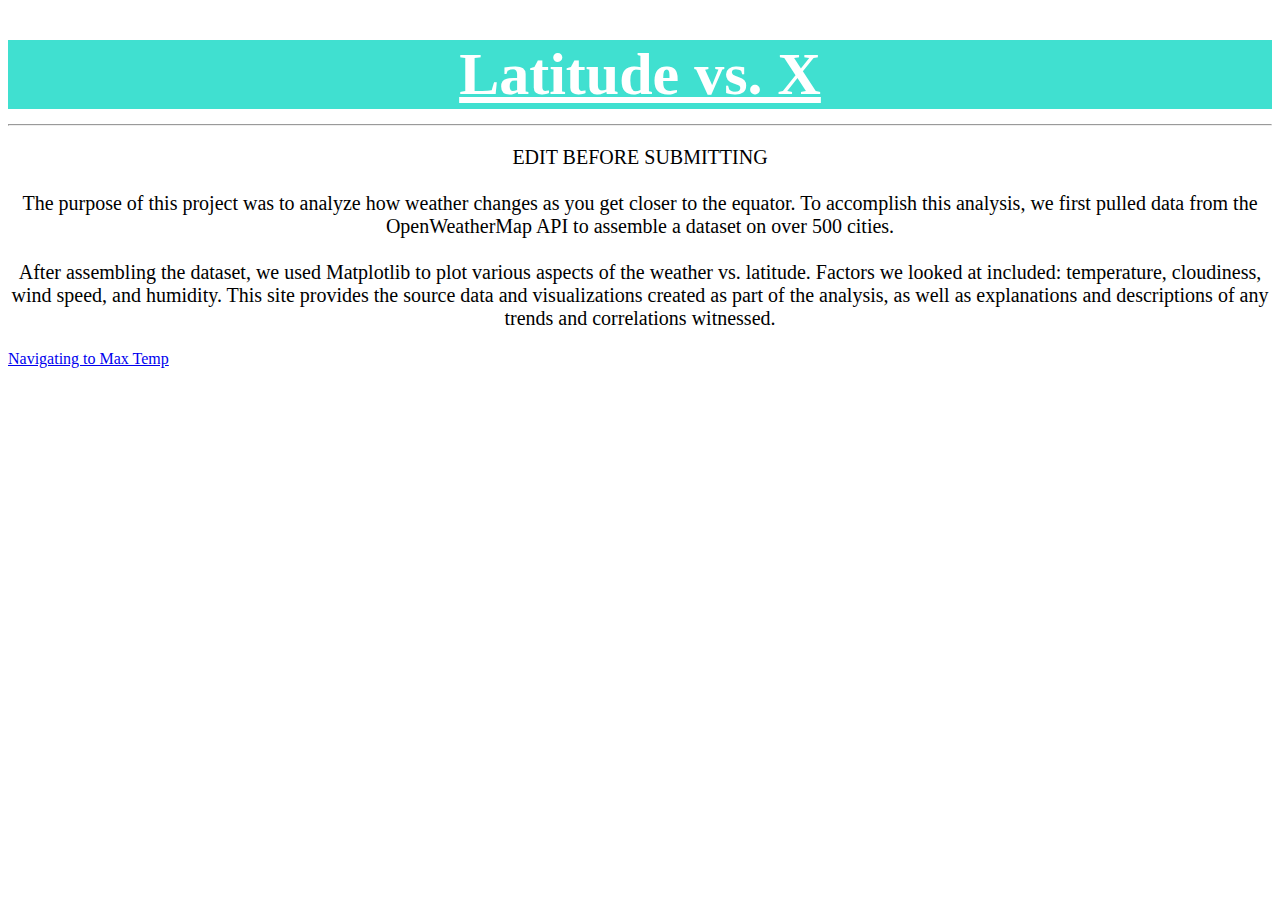
==== index.html @ b91fb23b "Testing navigation link from index.html file to latvtemp.html file on published site." ====
<!DOCTYPE html>
<html lang="en">
<head>
    <meta charset="UTF-8">
    <meta name="viewport" content="width=device-width, initial-scale=1.0">
    <title>Latitude vs. X</title>
<style>
/*
    NOTE: Commenting is a bit different in CSS. 
    They start with forward-slash + asterisk 
    and end with back-slash + asterisk.
*/

/* h1 heading tag */
h1 {
    /* Put a 15-pixel margin at the bottom of the heading. */
    margin-bottom: 15px;
    /* Change the size of your font to 60 pixels high. */
    font-size: 60px;
    /* This will color the heading font white. */
    color: white;
    /* Align the text to the center of its enclosing element (e.g. div). */
    text-align: center;
    /* Underline the text. */
    text-decoration: underline;
    /* The background of the heading element will now be black. */
    background-color: turquoise;
}

/* h2 heading tags */
h2 {
    /* Put a 15-pixel margin at the top of all h2 headings. */
    margin-top: 15px;
    margin-bottom: 15px;
    font-size: 40px;
    text-align: center;
}

/* h3 heading tags */
h3 {
    margin-top: 15px;
    font-size: 20px;
    text-align: center;
}

/* All img tags */
img {
    /* 
    Center a block element in the middle of its enclosing tag.
    When you use the "auto" rule on both left and right margins, 
    your browser will do the math necessary to center a block element.
    */
    margin-left: auto;
    margin-right: auto;
    /* Block display (more on this later) */
    display: block;
}

/* All p tags */
p {
    text-align: center;
    font-size: 20px;
    /* Bold the text. */
    /* font-weight: bold; */
}

/* All unordered list tags */
ul {
    text-align: center;
    font-size: 35px;
    /* Give an element a solid border. */
    border-style: solid;
    /* Render the border 5 pixels thick. */
    border-width: 5px;
    /* Include bullets in the content flow. */
    /* More info here: http://www.w3schools.com/cssref/pr_list-style-position.asp */
    list-style-position: inside;
}
</style>
</head>
<body>
    <h1>Latitude vs. X</h1>
    <hr>
    <section>
        <p>
            EDIT BEFORE SUBMITTING
            <br>
            <br>
            The purpose of this project was to analyze how weather changes as you get closer to the equator. To accomplish this analysis,  we first pulled data from the OpenWeatherMap API to assemble a dataset on over 500 cities.
            <br>
            <br>
            After assembling the dataset, we used Matplotlib to plot various aspects of the weather vs. latitude. Factors we looked at included: temperature, cloudiness, wind speed, and humidity. This site provides the source data and visualizations created as part of the analysis, as well as explanations and descriptions of any trends and correlations witnessed.
        </p>
        <a href="WebVisualizations/latvtemp.html">Navigating to Max Temp</a>
    </section>
</body>
</html>
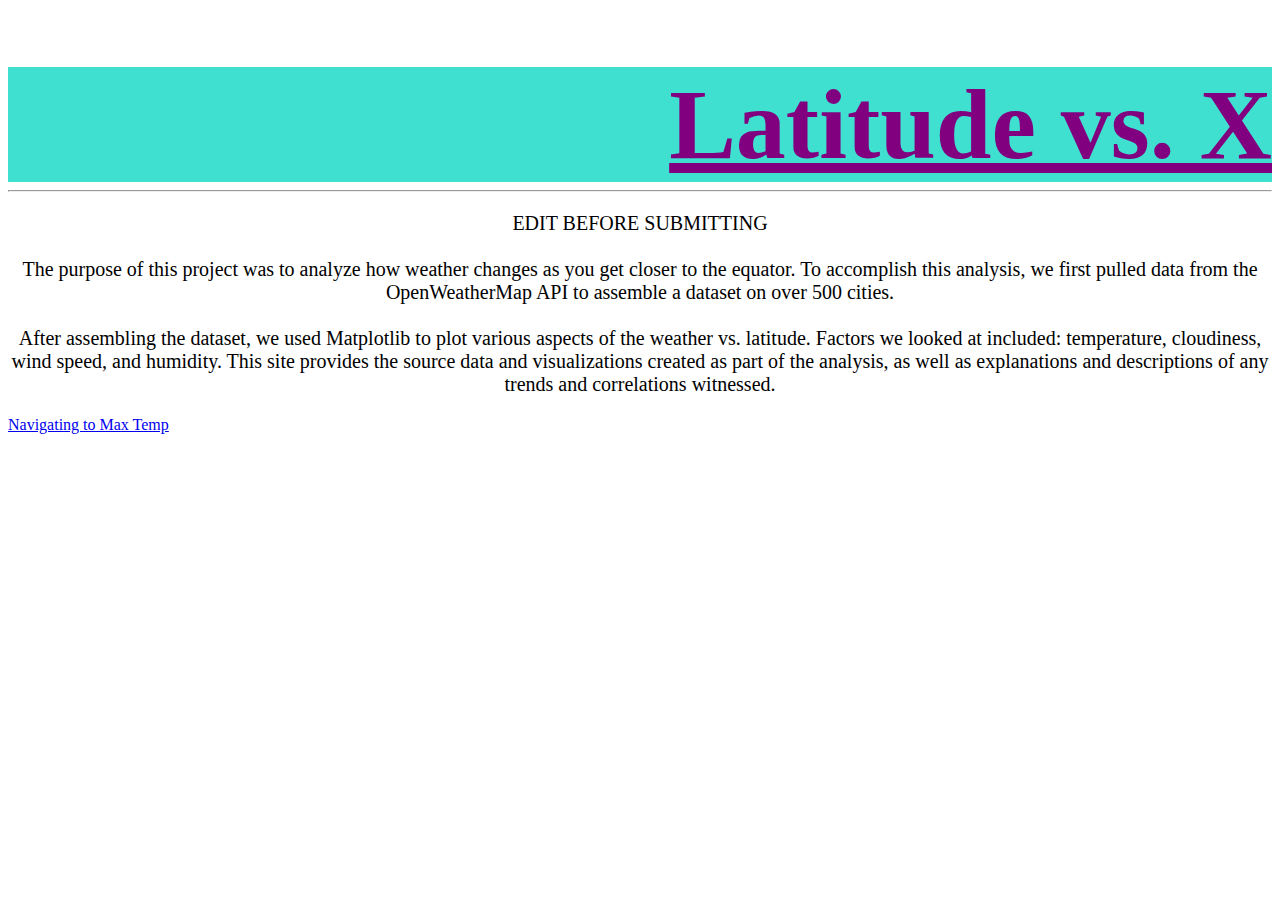
==== commit 734933fd: "Messing around with formatting on home page." ====
--- a/index.html
+++ b/index.html
@@ -5,55 +5,21 @@
     <meta name="viewport" content="width=device-width, initial-scale=1.0">
     <title>Latitude vs. X</title>
 <style>
-/*
-    NOTE: Commenting is a bit different in CSS. 
-    They start with forward-slash + asterisk 
-    and end with back-slash + asterisk.
-*/
 
 /* h1 heading tag */
 h1 {
     /* Put a 15-pixel margin at the bottom of the heading. */
-    margin-bottom: 15px;
+    margin-bottom: 0px;
     /* Change the size of your font to 60 pixels high. */
-    font-size: 60px;
+    font-size: 100px;
     /* This will color the heading font white. */
-    color: white;
+    color: purple;
     /* Align the text to the center of its enclosing element (e.g. div). */
-    text-align: center;
+    text-align: right;
     /* Underline the text. */
     text-decoration: underline;
     /* The background of the heading element will now be black. */
     background-color: turquoise;
-}
-
-/* h2 heading tags */
-h2 {
-    /* Put a 15-pixel margin at the top of all h2 headings. */
-    margin-top: 15px;
-    margin-bottom: 15px;
-    font-size: 40px;
-    text-align: center;
-}
-
-/* h3 heading tags */
-h3 {
-    margin-top: 15px;
-    font-size: 20px;
-    text-align: center;
-}
-
-/* All img tags */
-img {
-    /* 
-    Center a block element in the middle of its enclosing tag.
-    When you use the "auto" rule on both left and right margins, 
-    your browser will do the math necessary to center a block element.
-    */
-    margin-left: auto;
-    margin-right: auto;
-    /* Block display (more on this later) */
-    display: block;
 }
 
 /* All p tags */
@@ -64,18 +30,6 @@
     /* font-weight: bold; */
 }
 
-/* All unordered list tags */
-ul {
-    text-align: center;
-    font-size: 35px;
-    /* Give an element a solid border. */
-    border-style: solid;
-    /* Render the border 5 pixels thick. */
-    border-width: 5px;
-    /* Include bullets in the content flow. */
-    /* More info here: http://www.w3schools.com/cssref/pr_list-style-position.asp */
-    list-style-position: inside;
-}
 </style>
 </head>
 <body>
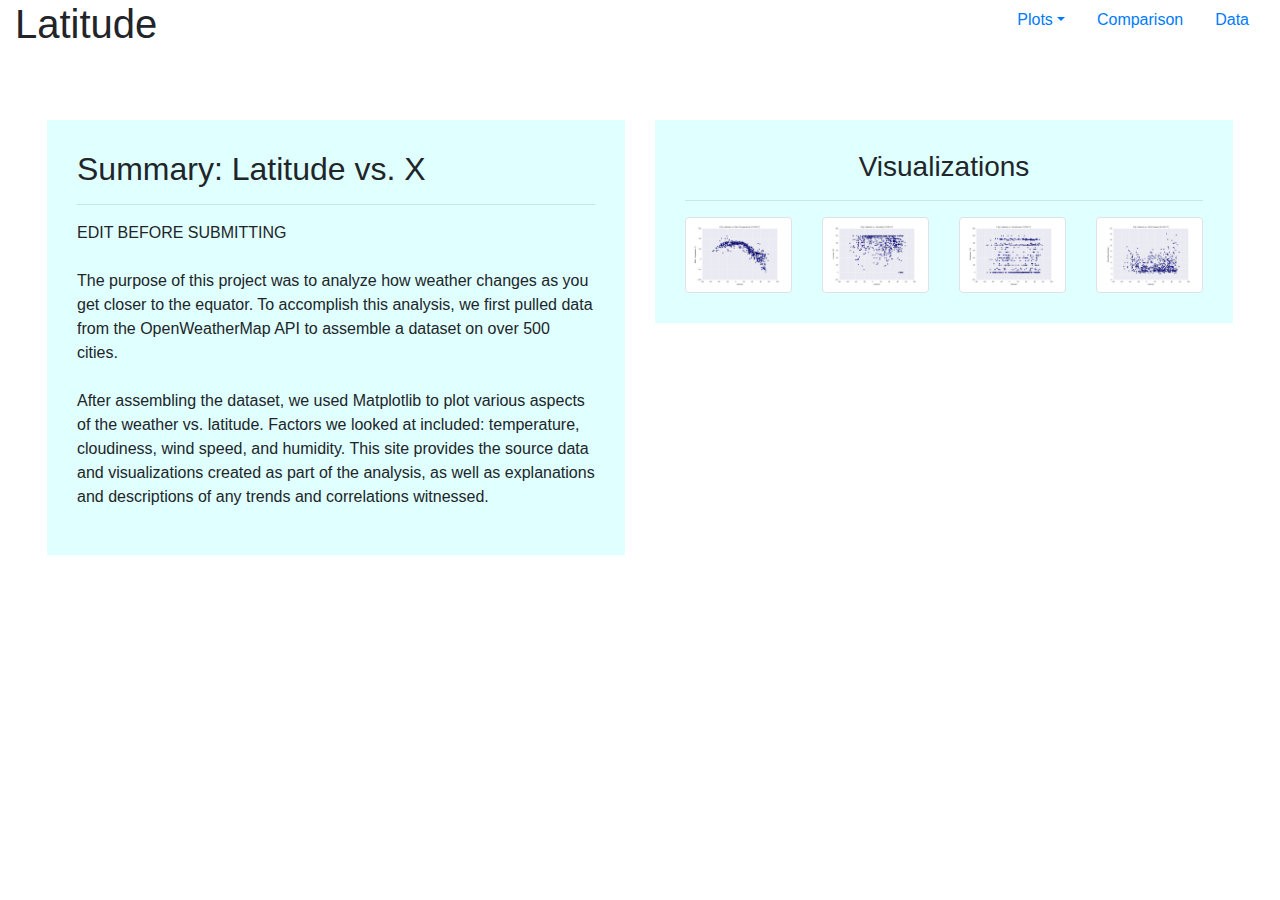
==== commit c73dce66: "Lots of changes, moving files, starting to incorporate bootstrap... Generally way behind." ====
--- a/index.html
+++ b/index.html
@@ -3,49 +3,107 @@
 <head>
     <meta charset="UTF-8">
     <meta name="viewport" content="width=device-width, initial-scale=1.0">
-    <title>Latitude vs. X</title>
-<style>
-
-/* h1 heading tag */
-h1 {
-    /* Put a 15-pixel margin at the bottom of the heading. */
-    margin-bottom: 0px;
-    /* Change the size of your font to 60 pixels high. */
-    font-size: 100px;
-    /* This will color the heading font white. */
-    color: purple;
-    /* Align the text to the center of its enclosing element (e.g. div). */
-    text-align: right;
-    /* Underline the text. */
-    text-decoration: underline;
-    /* The background of the heading element will now be black. */
-    background-color: turquoise;
-}
-
-/* All p tags */
-p {
-    text-align: center;
-    font-size: 20px;
-    /* Bold the text. */
-    /* font-weight: bold; */
-}
-
-</style>
+    <title>Document</title>
+    <link rel="stylesheet" href="https://stackpath.bootstrapcdn.com/bootstrap/4.5.2/css/bootstrap.min.css" integrity="sha384-JcKb8q3iqJ61gNV9KGb8thSsNjpSL0n8PARn9HuZOnIxN0hoP+VmmDGMN5t9UJ0Z" crossorigin="anonymous">
+    <script src="https://code.jquery.com/jquery-3.5.1.slim.min.js" integrity="sha384-DfXdz2htPH0lsSSs5nCTpuj/zy4C+OGpamoFVy38MVBnE+IbbVYUew+OrCXaRkfj" crossorigin="anonymous"></script>
+    <script src="https://cdn.jsdelivr.net/npm/popper.js@1.16.1/dist/umd/popper.min.js" integrity="sha384-9/reFTGAW83EW2RDu2S0VKaIzap3H66lZH81PoYlFhbGU+6BZp6G7niu735Sk7lN" crossorigin="anonymous"></script>
+    <script src="https://stackpath.bootstrapcdn.com/bootstrap/4.5.2/js/bootstrap.min.js" integrity="sha384-B4gt1jrGC7Jh4AgTPSdUtOBvfO8shuf57BaghqFfPlYxofvL8/KUEfYiJOMMV+rV" crossorigin="anonymous"></script>
+    <link rel="stylesheet" href="styles.css">
 </head>
 <body>
-    <h1>Latitude vs. X</h1>
-    <hr>
-    <section>
-        <p>
-            EDIT BEFORE SUBMITTING
-            <br>
-            <br>
-            The purpose of this project was to analyze how weather changes as you get closer to the equator. To accomplish this analysis,  we first pulled data from the OpenWeatherMap API to assemble a dataset on over 500 cities.
-            <br>
-            <br>
-            After assembling the dataset, we used Matplotlib to plot various aspects of the weather vs. latitude. Factors we looked at included: temperature, cloudiness, wind speed, and humidity. This site provides the source data and visualizations created as part of the analysis, as well as explanations and descriptions of any trends and correlations witnessed.
-        </p>
-        <a href="WebVisualizations/latvtemp.html">Navigating to Max Temp</a>
-    </section>
+    <div class="container-fluid">
+        <div class="row-header">
+            <div class="row">
+                <div class="col-md-8">
+                    <div class="page-header">
+                        <div class="header-button">
+                            <h1>
+                                Latitude
+                            </h1>
+                        </div>
+                    </div>
+                </div>
+                <div class="col-md-4">
+                    <ul class="nav">
+                        <li class="nav-item dropdown ml-md-auto">
+                            <a class="nav-link dropdown-toggle" href="http://example.com" id="navbarDropdownMenuLink" data-toggle="dropdown">Plots</a>
+                        <div class="dropdown-menu dropdown-menu-right" aria-labelledby="navbarDropdownMenuLink">
+                                <a class="dropdown-item" href="latvtemp.html">Latitude vs. Max Temp</a>
+                                <a class="dropdown-item" href="#">Latitude vs. Humidity</a>
+                                <a class="dropdown-item" href="#">Latitude vs. Cloudiness</a>
+                                <a class="dropdown-item" href="#">Latitude vs. Wind Speed</a>
+                            <!-- <div class="dropdown-divider">
+                            </div> <a class="dropdown-item" href="#">Separated link</a> -->
+                        </div>
+                    </li>
+                        <li class="nav-item">
+                            <a class="nav-link active" href="#">Comparison</a>
+                        </li>
+                        <li class="nav-item">
+                            <a class="nav-link" href="#">Data</a>
+                    </ul>
+                </div>
+            </div>
+        </div>
+        <div class="body-section">
+            <div class="row">
+                <div class="col-md-6">
+                    <div class= "home-subject">
+                        <h2>
+                            Summary: Latitude vs. X
+                        </h2>
+                        <hr>
+                        <p>
+                            EDIT BEFORE SUBMITTING
+                            <br>
+                            <br>
+                            The purpose of this project was to analyze how weather changes as you get closer to the equator. To accomplish this analysis,  we first pulled data from the OpenWeatherMap API to assemble a dataset on over 500 cities.
+                            <br>
+                            <br>
+                            After assembling the dataset, we used Matplotlib to plot various aspects of the weather vs. latitude. Factors we looked at included: temperature, cloudiness, wind speed, and humidity. This site provides the source data and visualizations created as part of the analysis, as well as explanations and descriptions of any trends and correlations witnessed.
+                        </p>
+                    </div>
+                </div>
+                <div class="col-md-6">
+                    <div class="home-subject">
+                        <div class="row">
+                            <div class="col-md-12">
+                                <h3 class="text-center">
+                                    Visualizations
+                                </h3>
+                                <hr>
+                            </div>
+                        </div>
+                        <div class="row">
+                            <div class="col-md-3">
+                                <div class="thumbnail">
+                                    <a href="latvtemp.html">
+                                        <img alt="Chart showing Latitude versus max temperature" src="WebVisualizations/assets/images/Fig1.png" class="img-thumbnail">
+                                    </a>
+                                </div>
+                            </div>
+                            <div class="col-md-3">
+                                <div class="thumbnail">
+                                    <a href="latvhumidity.html">
+                                        <img alt="Chart showing Latitude versus humidity" src="WebVisualizations/assets/images/Fig2.png" class="img-thumbnail">
+                                    </a>
+                                </div>
+                            </div>
+                            <div class="col-md-3">
+                                <div class="thumbnail">
+                                    <img alt="Chart showing Latitude versus cloudiness" src="WebVisualizations/assets/images/Fig3.png" class="img-thumbnail">
+                                </div>
+                            </div>
+                            <div class="col-md-3">
+                                <div class="thumbnail">
+                                    <img alt="Chart showing Latitude versus wind speed" src="WebVisualizations/assets/images/Fig4.png" class="img-thumbnail">
+                                </div>
+                            </div>
+                        </div>
+                    </div>
+                </div>
+            </div>
+        </div>
+    </div>
 </body>
 </html>--- a/styles.css
+++ b/styles.css
@@ -0,0 +1,35 @@
+
+.row-header {
+    background-color: white;
+}
+
+.header-button {
+    border: 10px black;
+}
+
+.data-pages {
+    color: black;
+}
+
+.body-section {
+    padding: 4rem 2rem;
+}
+
+.home-subject {
+    background: lightcyan;
+    border: solid 2px none;
+    padding: 30px;
+}
+
+.img {
+    vertical-align: middle;
+}
+
+.img-thumbnail {
+    padding: .25rem;
+    background-color: #fff;
+    border: 1px solid #dee2e6;
+    border-radius: .25rem;
+    max-width: 100%;
+    height: auto;
+}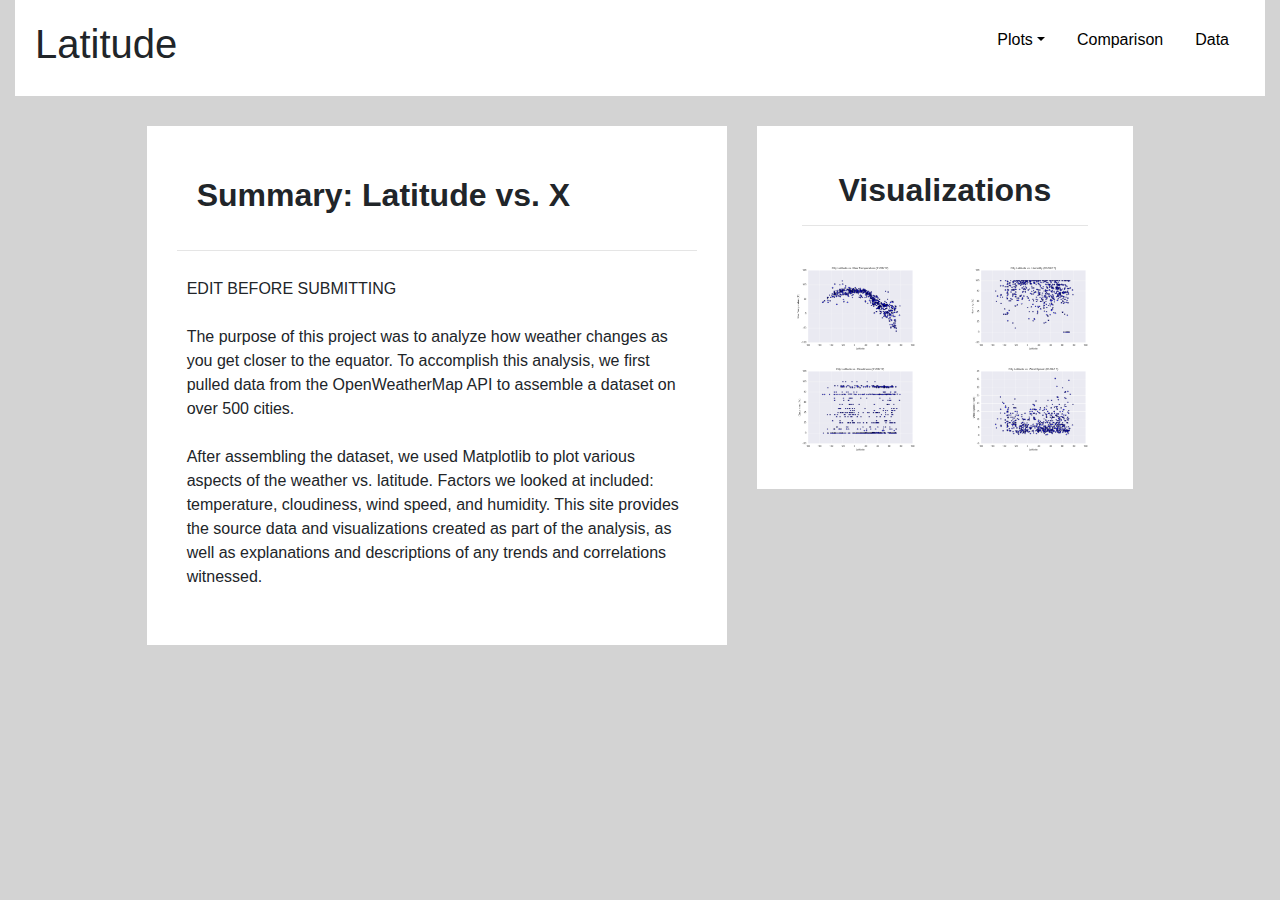
==== commit 4c7aa16c: "Making slow progress..." ====
--- a/index.html
+++ b/index.html
@@ -5,16 +5,13 @@
     <meta name="viewport" content="width=device-width, initial-scale=1.0">
     <title>Document</title>
     <link rel="stylesheet" href="https://stackpath.bootstrapcdn.com/bootstrap/4.5.2/css/bootstrap.min.css" integrity="sha384-JcKb8q3iqJ61gNV9KGb8thSsNjpSL0n8PARn9HuZOnIxN0hoP+VmmDGMN5t9UJ0Z" crossorigin="anonymous">
-    <script src="https://code.jquery.com/jquery-3.5.1.slim.min.js" integrity="sha384-DfXdz2htPH0lsSSs5nCTpuj/zy4C+OGpamoFVy38MVBnE+IbbVYUew+OrCXaRkfj" crossorigin="anonymous"></script>
-    <script src="https://cdn.jsdelivr.net/npm/popper.js@1.16.1/dist/umd/popper.min.js" integrity="sha384-9/reFTGAW83EW2RDu2S0VKaIzap3H66lZH81PoYlFhbGU+6BZp6G7niu735Sk7lN" crossorigin="anonymous"></script>
-    <script src="https://stackpath.bootstrapcdn.com/bootstrap/4.5.2/js/bootstrap.min.js" integrity="sha384-B4gt1jrGC7Jh4AgTPSdUtOBvfO8shuf57BaghqFfPlYxofvL8/KUEfYiJOMMV+rV" crossorigin="anonymous"></script>
     <link rel="stylesheet" href="styles.css">
 </head>
 <body>
     <div class="container-fluid">
-        <div class="row-header">
+        <div class="homepage-header">
             <div class="row">
-                <div class="col-md-8">
+                <div class="col-md-1">
                     <div class="page-header">
                         <div class="header-button">
                             <h1>
@@ -23,33 +20,36 @@
                         </div>
                     </div>
                 </div>
+                <div class="col-md-7">
+                </div>
                 <div class="col-md-4">
                     <ul class="nav">
                         <li class="nav-item dropdown ml-md-auto">
                             <a class="nav-link dropdown-toggle" href="http://example.com" id="navbarDropdownMenuLink" data-toggle="dropdown">Plots</a>
                         <div class="dropdown-menu dropdown-menu-right" aria-labelledby="navbarDropdownMenuLink">
                                 <a class="dropdown-item" href="latvtemp.html">Latitude vs. Max Temp</a>
-                                <a class="dropdown-item" href="#">Latitude vs. Humidity</a>
-                                <a class="dropdown-item" href="#">Latitude vs. Cloudiness</a>
-                                <a class="dropdown-item" href="#">Latitude vs. Wind Speed</a>
+                                <a class="dropdown-item" href="latvhumidity.html">Latitude vs. Humidity</a>
+                                <a class="dropdown-item" href="latvcloudiness.html">Latitude vs. Cloudiness</a>
+                                <a class="dropdown-item" href="latvwindspeed.html">Latitude vs. Wind Speed</a>
                             <!-- <div class="dropdown-divider">
                             </div> <a class="dropdown-item" href="#">Separated link</a> -->
                         </div>
-                    </li>
-                        <li class="nav-item">
-                            <a class="nav-link active" href="#">Comparison</a>
                         </li>
                         <li class="nav-item">
-                            <a class="nav-link" href="#">Data</a>
+                            <a class="nav-link active" href="comparison.html">Comparison</a>
+                        </li>
+                        <li class="nav-item">
+                            <a class="nav-link" href="data.html">Data</a>
+                        </li>
                     </ul>
                 </div>
             </div>
         </div>
         <div class="body-section">
-            <div class="row">
+            <div class="row justify-content-center">
                 <div class="col-md-6">
                     <div class= "home-subject">
-                        <h2>
+                        <h2 class="home-page-content-header">
                             Summary: Latitude vs. X
                         </h2>
                         <hr>
@@ -64,39 +64,43 @@
                         </p>
                     </div>
                 </div>
-                <div class="col-md-6">
+                <div class="col-md-4">
                     <div class="home-subject">
                         <div class="row">
                             <div class="col-md-12">
-                                <h3 class="text-center">
+                                <h2 class="text-center">
                                     Visualizations
-                                </h3>
+                                </h2>
                                 <hr>
                             </div>
                         </div>
-                        <div class="row">
-                            <div class="col-md-3">
+                        <div class="row nav-images">
+                            <div class="col-md-6 col-sm-3 justify-content-around">
                                 <div class="thumbnail">
                                     <a href="latvtemp.html">
                                         <img alt="Chart showing Latitude versus max temperature" src="WebVisualizations/assets/images/Fig1.png" class="img-thumbnail">
                                     </a>
                                 </div>
                             </div>
-                            <div class="col-md-3">
+                            <div class="col-md-6 col-sm-3 justify-content-around">
                                 <div class="thumbnail">
                                     <a href="latvhumidity.html">
                                         <img alt="Chart showing Latitude versus humidity" src="WebVisualizations/assets/images/Fig2.png" class="img-thumbnail">
                                     </a>
                                 </div>
                             </div>
-                            <div class="col-md-3">
+                            <div class="col-md-6 col-sm-3 justify-content-around">
                                 <div class="thumbnail">
-                                    <img alt="Chart showing Latitude versus cloudiness" src="WebVisualizations/assets/images/Fig3.png" class="img-thumbnail">
+                                    <a href="latvcloudiness.html">
+                                        <img alt="Chart showing Latitude versus cloudiness" src="WebVisualizations/assets/images/Fig3.png" class="img-thumbnail">
+                                    </a>
                                 </div>
                             </div>
-                            <div class="col-md-3">
+                            <div class="col-md-6 col-sm-3 justify-content-around">
                                 <div class="thumbnail">
-                                    <img alt="Chart showing Latitude versus wind speed" src="WebVisualizations/assets/images/Fig4.png" class="img-thumbnail">
+                                    <a href="latvwindspeed.html">
+                                        <img alt="Chart showing Latitude wind speed" src="WebVisualizations/assets/images/Fig4.png" class="img-thumbnail">
+                                    </a>
                                 </div>
                             </div>
                         </div>
--- a/styles.css
+++ b/styles.css
@@ -1,22 +1,28 @@
-
-.row-header {
-    background-color: white;
+body {
+    background-color: lightgray;
 }
 
-.header-button {
-    border: 10px black;
+.row {
+    padding: 15px;
 }
+
+
+.homepage-header {
+    background-color: white;
+    padding: 5px;
+}
+
 
 .data-pages {
     color: black;
 }
 
 .body-section {
-    padding: 4rem 2rem;
+    padding: 15px;
 }
 
 .home-subject {
-    background: lightcyan;
+    background: white;
     border: solid 2px none;
     padding: 30px;
 }
@@ -28,8 +34,27 @@
 .img-thumbnail {
     padding: .25rem;
     background-color: #fff;
-    border: 1px solid #dee2e6;
-    border-radius: .25rem;
+    border: none;
     max-width: 100%;
     height: auto;
+}
+
+a {
+    color: black;
+}
+
+.nav-images {
+    padding: 0px;
+}
+
+.home-page-content-header {
+    padding: 20px;
+}
+
+h2 {
+    font-weight: bold;
+}
+
+p {
+    padding: 10px;
 }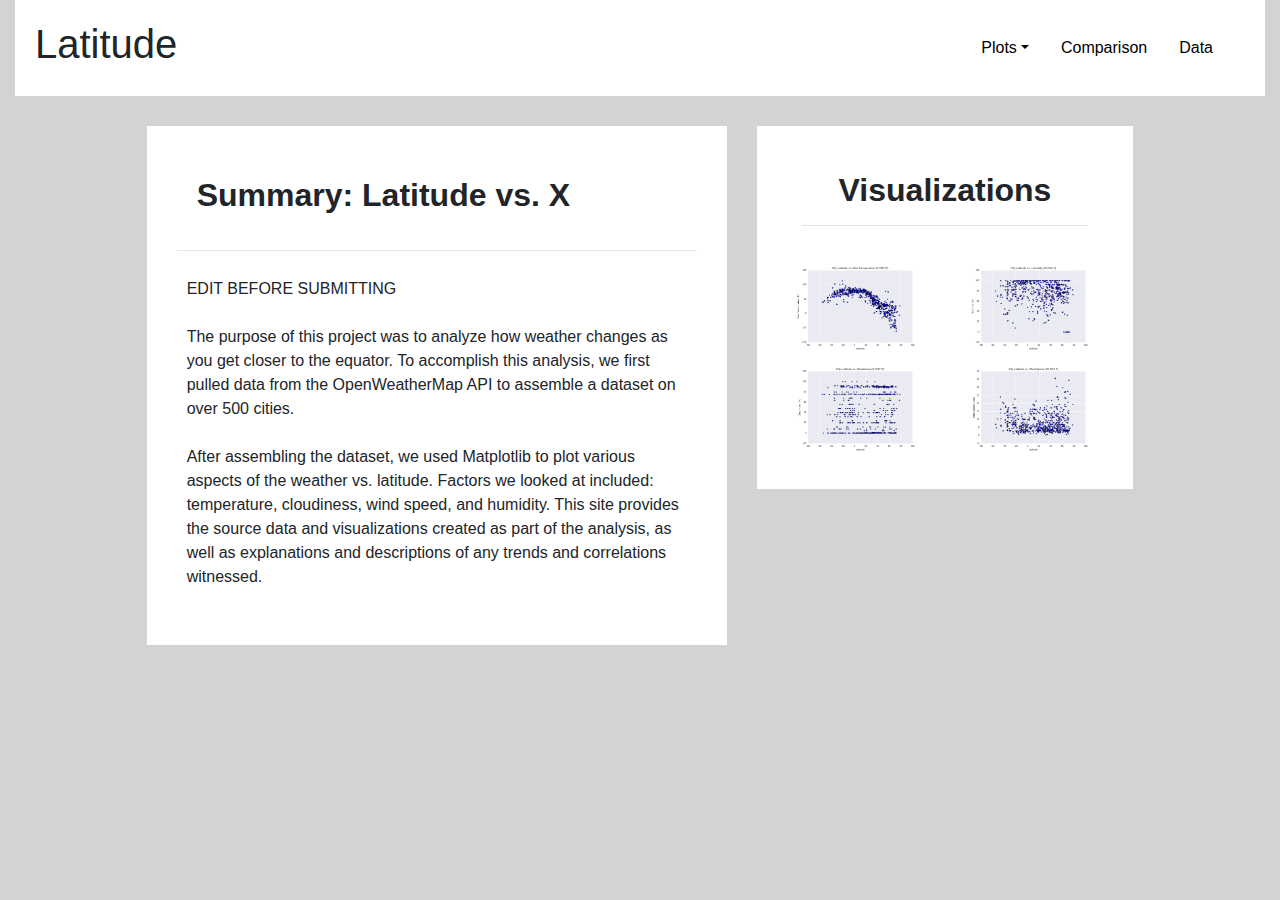
==== commit ca2c8bae: "Added center justification on all individual pages." ====
--- a/index.html
+++ b/index.html
@@ -3,8 +3,11 @@
 <head>
     <meta charset="UTF-8">
     <meta name="viewport" content="width=device-width, initial-scale=1.0">
-    <title>Document</title>
+    <title>Weather Data</title>
     <link rel="stylesheet" href="https://stackpath.bootstrapcdn.com/bootstrap/4.5.2/css/bootstrap.min.css" integrity="sha384-JcKb8q3iqJ61gNV9KGb8thSsNjpSL0n8PARn9HuZOnIxN0hoP+VmmDGMN5t9UJ0Z" crossorigin="anonymous">
+    <script src="https://code.jquery.com/jquery-3.5.1.slim.min.js" integrity="sha384-DfXdz2htPH0lsSSs5nCTpuj/zy4C+OGpamoFVy38MVBnE+IbbVYUew+OrCXaRkfj" crossorigin="anonymous"></script>
+    <script src="https://cdn.jsdelivr.net/npm/popper.js@1.16.1/dist/umd/popper.min.js" integrity="sha384-9/reFTGAW83EW2RDu2S0VKaIzap3H66lZH81PoYlFhbGU+6BZp6G7niu735Sk7lN" crossorigin="anonymous"></script>
+    <script src="https://stackpath.bootstrapcdn.com/bootstrap/4.5.2/js/bootstrap.min.js" integrity="sha384-B4gt1jrGC7Jh4AgTPSdUtOBvfO8shuf57BaghqFfPlYxofvL8/KUEfYiJOMMV+rV" crossorigin="anonymous"></script>
     <link rel="stylesheet" href="styles.css">
 </head>
 <body>
@@ -23,9 +26,9 @@
                 <div class="col-md-7">
                 </div>
                 <div class="col-md-4">
-                    <ul class="nav">
+                    <ul class="nav navbar">
                         <li class="nav-item dropdown ml-md-auto">
-                            <a class="nav-link dropdown-toggle" href="http://example.com" id="navbarDropdownMenuLink" data-toggle="dropdown">Plots</a>
+                            <a class="nav-link dropdown-toggle" href="index.html" id="navbarDropdownMenuLink" data-toggle="dropdown">Plots</a>
                         <div class="dropdown-menu dropdown-menu-right" aria-labelledby="navbarDropdownMenuLink">
                                 <a class="dropdown-item" href="latvtemp.html">Latitude vs. Max Temp</a>
                                 <a class="dropdown-item" href="latvhumidity.html">Latitude vs. Humidity</a>
--- a/styles.css
+++ b/styles.css
@@ -57,4 +57,10 @@
 
 p {
     padding: 10px;
+}
+
+.ind-img {
+    max-height: 100%;
+    max-width: 100%;
+    vertical-align: middle;
 }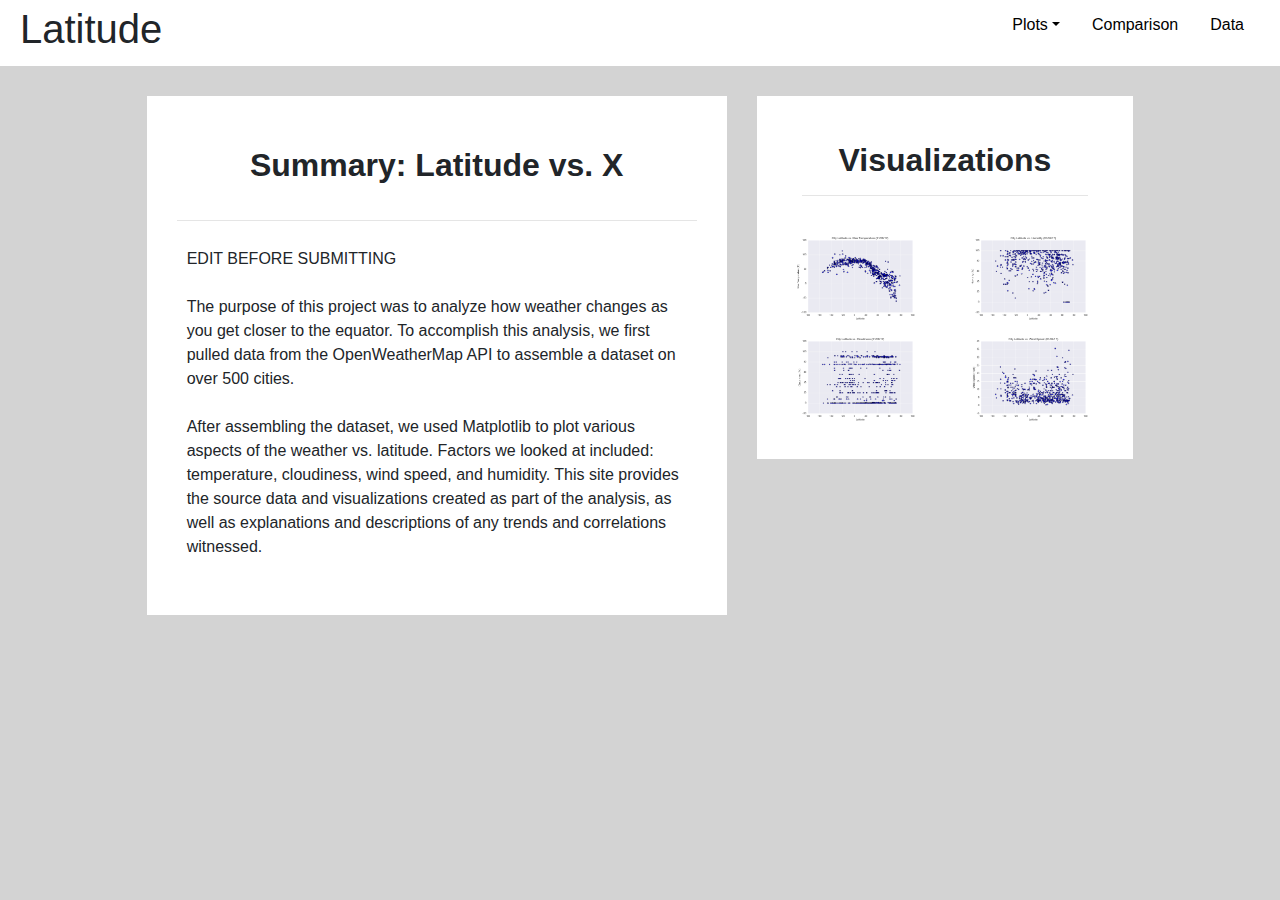
==== commit 70b910a3: "Structured all pages but Data." ====
--- a/index.html
+++ b/index.html
@@ -12,40 +12,34 @@
 </head>
 <body>
     <div class="container-fluid">
-        <div class="homepage-header">
-            <div class="row">
-                <div class="col-md-1">
-                    <div class="page-header">
-                        <div class="header-button">
-                            <h1>
-                                Latitude
-                            </h1>
-                        </div>
+        <div class="row homepage-header">
+            <div class="col-md-1 page-header">
+                <h1>
+                    Latitude
+                </h1>
+            </div>
+            <div class="col-md-7">
+            </div>
+            <div class="col-md-4">
+                <ul class="nav">
+                    <li class="nav-item dropdown ml-md-auto">
+                        <a class="nav-link dropdown-toggle" href="index.html" id="navbarDropdownMenuLink" data-toggle="dropdown">Plots</a>
+                    <div class="dropdown-menu dropdown-menu-right" aria-labelledby="navbarDropdownMenuLink">
+                            <a class="dropdown-item" href="latvtemp.html">Latitude vs. Max Temp</a>
+                            <a class="dropdown-item" href="latvhumidity.html">Latitude vs. Humidity</a>
+                            <a class="dropdown-item" href="latvcloudiness.html">Latitude vs. Cloudiness</a>
+                            <a class="dropdown-item" href="latvwindspeed.html">Latitude vs. Wind Speed</a>
+                        <!-- <div class="dropdown-divider">
+                        </div> <a class="dropdown-item" href="#">Separated link</a> -->
                     </div>
-                </div>
-                <div class="col-md-7">
-                </div>
-                <div class="col-md-4">
-                    <ul class="nav navbar">
-                        <li class="nav-item dropdown ml-md-auto">
-                            <a class="nav-link dropdown-toggle" href="index.html" id="navbarDropdownMenuLink" data-toggle="dropdown">Plots</a>
-                        <div class="dropdown-menu dropdown-menu-right" aria-labelledby="navbarDropdownMenuLink">
-                                <a class="dropdown-item" href="latvtemp.html">Latitude vs. Max Temp</a>
-                                <a class="dropdown-item" href="latvhumidity.html">Latitude vs. Humidity</a>
-                                <a class="dropdown-item" href="latvcloudiness.html">Latitude vs. Cloudiness</a>
-                                <a class="dropdown-item" href="latvwindspeed.html">Latitude vs. Wind Speed</a>
-                            <!-- <div class="dropdown-divider">
-                            </div> <a class="dropdown-item" href="#">Separated link</a> -->
-                        </div>
-                        </li>
-                        <li class="nav-item">
-                            <a class="nav-link active" href="comparison.html">Comparison</a>
-                        </li>
-                        <li class="nav-item">
-                            <a class="nav-link" href="data.html">Data</a>
-                        </li>
-                    </ul>
-                </div>
+                    </li>
+                    <li class="nav-item">
+                        <a class="nav-link active" href="comparison.html">Comparison</a>
+                    </li>
+                    <li class="nav-item">
+                        <a class="nav-link" href="data.html">Data</a>
+                    </li>
+                </ul>
             </div>
         </div>
         <div class="body-section">
@@ -71,7 +65,7 @@
                     <div class="home-subject">
                         <div class="row">
                             <div class="col-md-12">
-                                <h2 class="text-center">
+                                <h2>
                                     Visualizations
                                 </h2>
                                 <hr>
--- a/styles.css
+++ b/styles.css
@@ -6,12 +6,15 @@
     padding: 15px;
 }
 
-
 .homepage-header {
     background-color: white;
     padding: 5px;
 }
 
+h2 {
+    font-weight: bold;
+    text-align: center;
+}
 
 .data-pages {
     color: black;
@@ -51,10 +54,6 @@
     padding: 20px;
 }
 
-h2 {
-    font-weight: bold;
-}
-
 p {
     padding: 10px;
 }
@@ -63,4 +62,9 @@
     max-height: 100%;
     max-width: 100%;
     vertical-align: middle;
+}
+
+h3 {
+    text-align: center;
+    font-size: 25px;
 }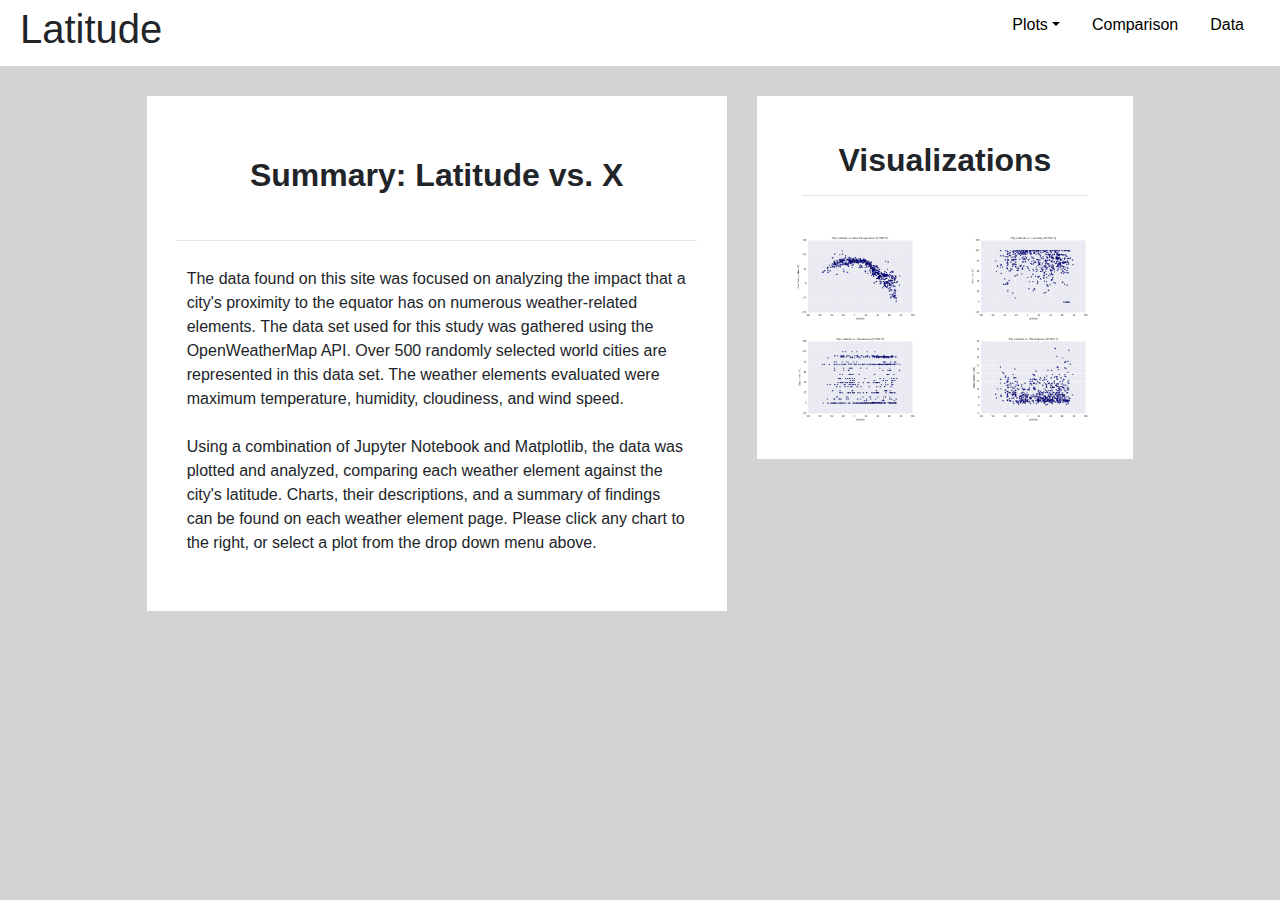
==== commit 2e2778ed: "Clean up table data, replace summary text." ====
--- a/index.html
+++ b/index.html
@@ -51,13 +51,15 @@
                         </h2>
                         <hr>
                         <p>
-                            EDIT BEFORE SUBMITTING
+                            The data found on this site was focused on analyzing the impact that a city's proximity to the equator has on numerous
+                             weather-related elements. The data set used for this study was gathered using the OpenWeatherMap API. Over 500 randomly selected
+                             world cities are represented in this data set. The weather elements evaluated were maximum temperature, humidity, cloudiness,
+                             and wind speed.
                             <br>
                             <br>
-                            The purpose of this project was to analyze how weather changes as you get closer to the equator. To accomplish this analysis,  we first pulled data from the OpenWeatherMap API to assemble a dataset on over 500 cities.
-                            <br>
-                            <br>
-                            After assembling the dataset, we used Matplotlib to plot various aspects of the weather vs. latitude. Factors we looked at included: temperature, cloudiness, wind speed, and humidity. This site provides the source data and visualizations created as part of the analysis, as well as explanations and descriptions of any trends and correlations witnessed.
+                            Using a combination of Jupyter Notebook and Matplotlib, the data was plotted and analyzed, comparing each weather
+                            element against the city's latitude. Charts, their descriptions, and a summary of findings can be found on each
+                            weather element page. Please click any chart to the right, or select a plot from the drop down menu above.
                         </p>
                     </div>
                 </div>
--- a/styles.css
+++ b/styles.css
@@ -1,5 +1,6 @@
 body {
     background-color: lightgray;
+    font-family: Arial, Helvetica, sans-serif;
 }
 
 .row {
@@ -51,7 +52,7 @@
 }
 
 .home-page-content-header {
-    padding: 20px;
+    padding: 30px;
 }
 
 p {
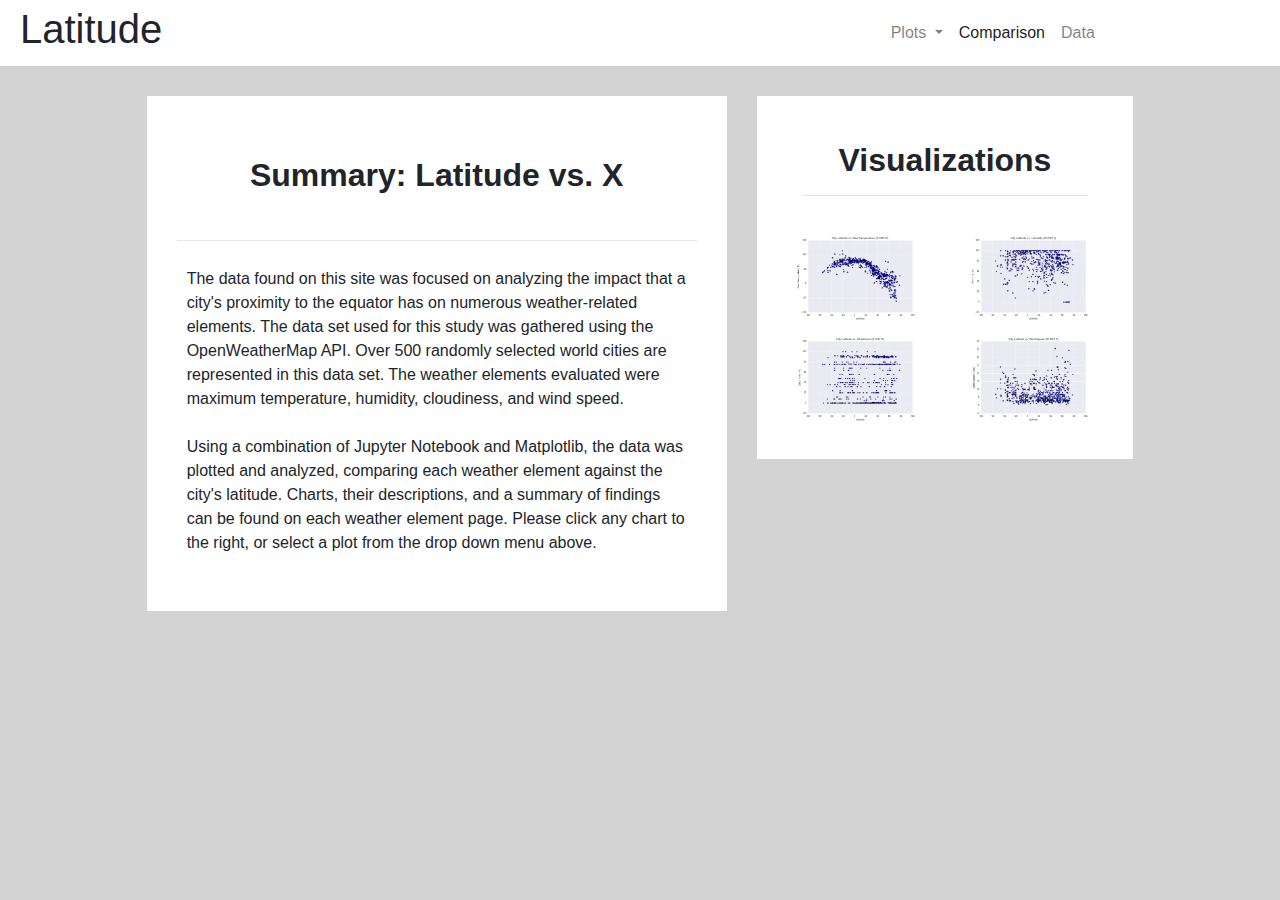
==== commit 2d9dd8c6: "Added hamburger menus to all pages." ====
--- a/index.html
+++ b/index.html
@@ -21,25 +21,32 @@
             <div class="col-md-7">
             </div>
             <div class="col-md-4">
-                <ul class="nav">
-                    <li class="nav-item dropdown ml-md-auto">
-                        <a class="nav-link dropdown-toggle" href="index.html" id="navbarDropdownMenuLink" data-toggle="dropdown">Plots</a>
-                    <div class="dropdown-menu dropdown-menu-right" aria-labelledby="navbarDropdownMenuLink">
-                            <a class="dropdown-item" href="latvtemp.html">Latitude vs. Max Temp</a>
-                            <a class="dropdown-item" href="latvhumidity.html">Latitude vs. Humidity</a>
-                            <a class="dropdown-item" href="latvcloudiness.html">Latitude vs. Cloudiness</a>
-                            <a class="dropdown-item" href="latvwindspeed.html">Latitude vs. Wind Speed</a>
-                        <!-- <div class="dropdown-divider">
-                        </div> <a class="dropdown-item" href="#">Separated link</a> -->
+                <nav class="navbar navbar-expand-lg navbar-light">
+                    <button class="navbar-toggler" type="button" data-toggle="collapse" data-target="#navbarSupportedContent" aria-controls="navbarSupportedContent" aria-expanded="false" aria-label="Toggle navigation">
+                    <span class="navbar-toggler-icon"></span>
+                    </button>
+                    <div class="collapse navbar-collapse" id="navbarSupportedContent">
+                    <ul class="navbar-nav mr-auto">
+                        <li class="nav-item dropdown">
+                            <a class="nav-link dropdown-toggle" href="#" id="navbarDropdown" role="button" data-toggle="dropdown" aria-haspopup="true" aria-expanded="false">
+                            Plots
+                            </a>
+                            <div class="dropdown-menu" aria-labelledby="navbarDropdown">
+                                <a class="dropdown-item" href="latvtemp.html">Latitude vs. Max Temp</a>
+                                <a class="dropdown-item" href="latvhumidity.html">Latitude vs. Humidity</a>
+                                <a class="dropdown-item" href="latvcloudiness.html">Latitude vs. Cloudiness</a>
+                                <a class="dropdown-item" href="latvwindspeed.html">Latitude vs. Wind Speed</a>
+                            </div>
+                        </li>
+                        <li class="nav-item active">
+                        <a class="nav-link" href="comparison.html">Comparison</a>
+                        </li>
+                        <li class="nav-item">
+                        <a class="nav-link" href="data.html">Data</a>
+                        </li>
+                    </ul>
                     </div>
-                    </li>
-                    <li class="nav-item">
-                        <a class="nav-link active" href="comparison.html">Comparison</a>
-                    </li>
-                    <li class="nav-item">
-                        <a class="nav-link" href="data.html">Data</a>
-                    </li>
-                </ul>
+                </nav>
             </div>
         </div>
         <div class="body-section">
--- a/styles.css
+++ b/styles.css
@@ -23,6 +23,7 @@
 
 .body-section {
     padding: 15px;
+    background-color: lightgray;
 }
 
 .home-subject {
